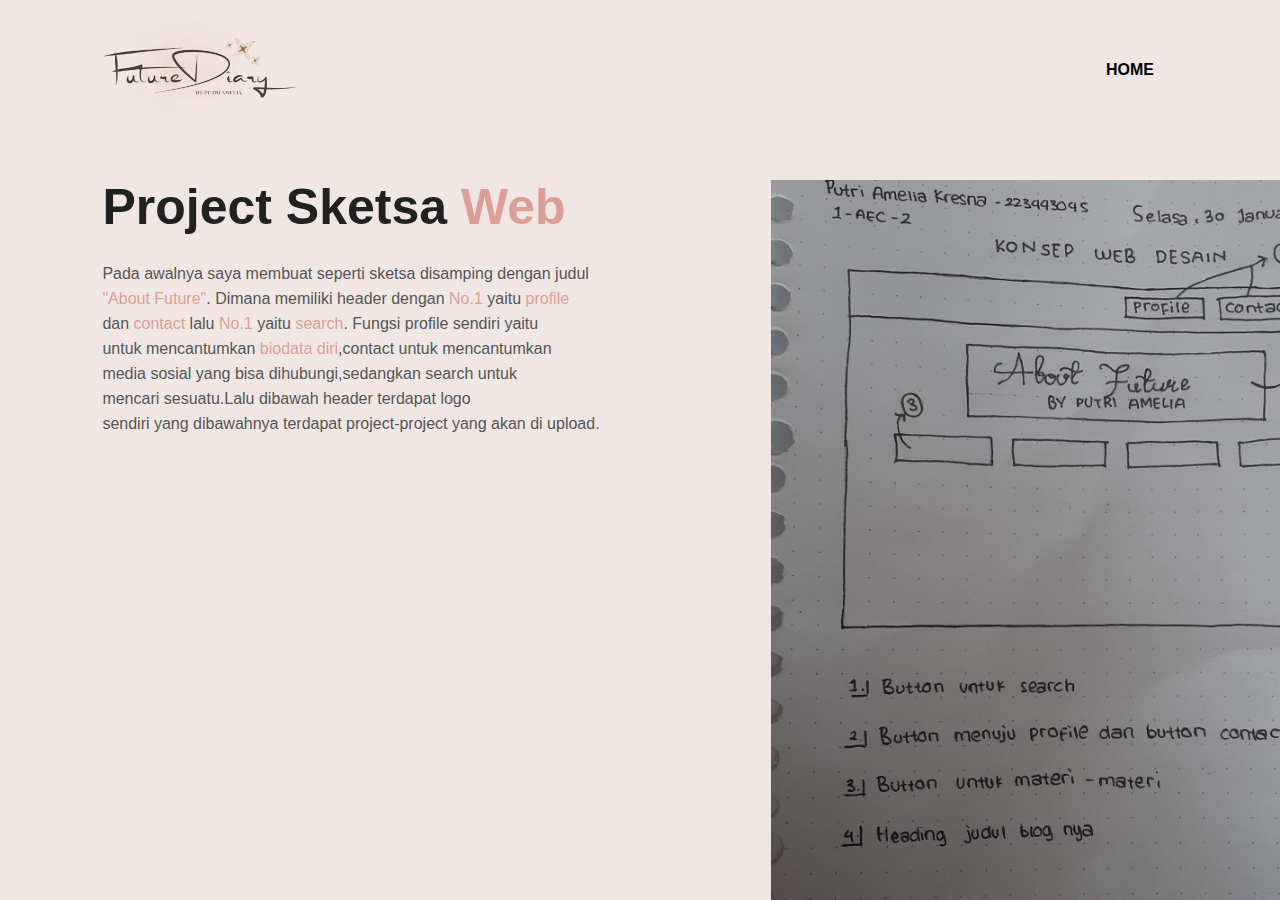
==== Project Sketsa Web.html @ ca409250 "Add files via upload" ====
<!DOCTYPE html>
<html lang="en">
<head>
    <meta charset="UTF-8">
    <meta name="viewport" content="width=device-width, initial-scale=1.0">
    <title>Project Sketsa Web</title>
    <link rel="stylesheet" href="tampilan.css">

    <link rel="preconnect" href="https://fonts.gstatic.com">
    <link href="https://fonts.googleapis.com/css?family=Josefin+Sans:ital,wght@0,100;0 200;0,300;0,400;0,500;0,600;0,700;1,100;1,200; 1,300;1,400;1,500;1,600;1,700&display=swap" rel="stylesheet">
    <link rel="stylesheet" href="https://cdnjs.cloudflare.com/ajax/libs/font-awesome/6.5.1/css/all.min.css" integrity="sha512-DTOQO9RWCH3ppGqcWaEA1BIZOC6xxalwEsw9c2QQeAIftl+Vegovlnee1c9QX4TctnWMn13TZye+giMm8e2LwA==" crossorigin="anonymous" referrerpolicy="no-referrer" />

</head>
<body>
    <section id="laman">
    <div class="hero">
        <nav>
            <img src="Future Diary 3.png" class="logo">
            
            <ul>
                <li><a href="index.html">HOME</a></li>               
            </ul>            
        </nav>

        <div class="detel">
            <h1>Project Sketsa <span>Web</span></h1>
            <p> Pada awalnya saya membuat seperti sketsa disamping dengan judul 
                <br><span>"About Future"</span>. Dimana memiliki header dengan <span>No.1</span> yaitu <span>profile</span>
                <br> dan <span>contact</span> lalu <span>No.1</span> yaitu <span>search</span>. Fungsi profile sendiri yaitu
                <br> untuk mencantumkan <span>biodata diri</span>,contact untuk mencantumkan         
                <br> media sosial yang bisa dihubungi,sedangkan search untuk 
                <br> mencari sesuatu.Lalu dibawah header terdapat logo 
                <br> sendiri yang dibawahnya terdapat project-project yang akan di upload.

            </p>
        </div>

        <div class="images">
            <img src="WhatsApp Image 2024-02-27 at 13.51.39.jpeg" class="photo">
        </div>
    </div>
---- tampilan.css ----
*{
    margin: 0;
    padding: 0;
    font-family: sans-serif;
    box-sizing: border-box;
}

.hero{
    
    max-width: 100%;
    height: 100vh;
    background: #f0e7e5;
}

nav{
    display: flex;
    width: 85%;
    margin: auto;
    padding: 20px 0;
    align-items: center;
    justify-content: space-between;
    
}

nav ul li{
    display: inline-block;
    list-style: none;
    margin: 20px 30px;
    
}

nav ul li a{
    text-decoration: none;
    color: black;
    font-weight: bold;
    
}

nav ul li a:hover{
    color: #c56869;
}

.detel{
    margin-left: 8%;
    margin-top: 3%;
    text-align: justify;
}

.detel h1{
    font-size: 50px;
    color: #212121;
    margin-bottom: 25px;
}

span{
    color: #db9f95;
}

.detel p{
    color: #555;
    line-height: 25px;
    text-align: justify;
}

.images{
    width: 45%;
    height: 80%;
    position: absolute;
    bottom: 0;
    right: 1%;
    
}
.images img{
    height: 100%;
    position: absolute;
    left: 72%;
    bottom: 0;
    transform: translateX(-50%);
}

.gambar {
    width: 45%;
    height: 80%;
    position: absolute;
    bottom: 0;
    right: 700px;
  }

  .gambar img {
    height: 100%;
    position: absolute;
    left: 120%;
    bottom: 0;
    transform: translateX(-50%);
  }
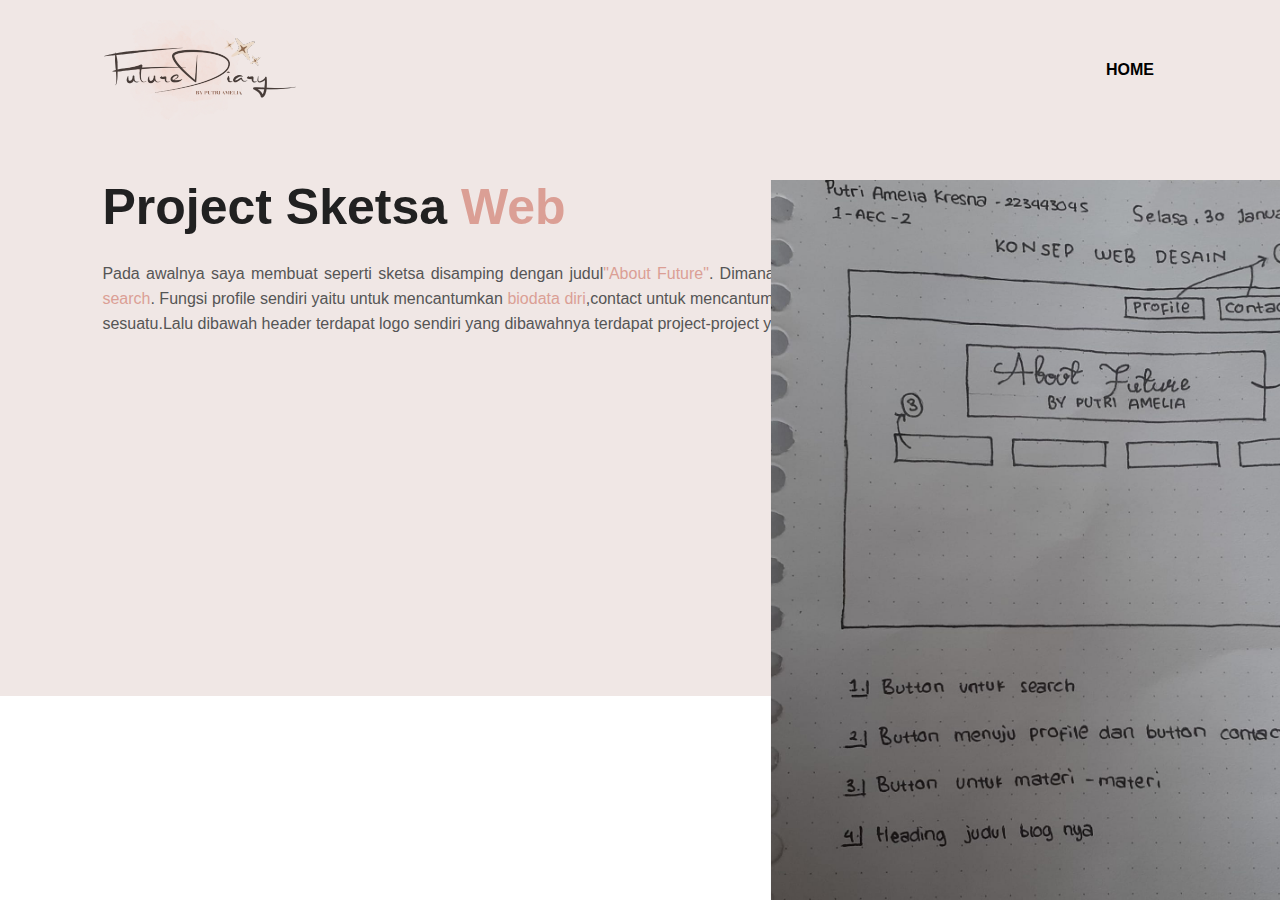
==== commit f05f5c62: "Update Project Sketsa Web.html" ====
--- a/Project Sketsa Web.html
+++ b/Project Sketsa Web.html
@@ -24,15 +24,28 @@
 
         <div class="detel">
             <h1>Project Sketsa <span>Web</span></h1>
-            <p> Pada awalnya saya membuat seperti sketsa disamping dengan judul 
-                <br><span>"About Future"</span>. Dimana memiliki header dengan <span>No.1</span> yaitu <span>profile</span>
-                <br> dan <span>contact</span> lalu <span>No.1</span> yaitu <span>search</span>. Fungsi profile sendiri yaitu
-                <br> untuk mencantumkan <span>biodata diri</span>,contact untuk mencantumkan         
-                <br> media sosial yang bisa dihubungi,sedangkan search untuk 
-                <br> mencari sesuatu.Lalu dibawah header terdapat logo 
-                <br> sendiri yang dibawahnya terdapat project-project yang akan di upload.
-
+            <p> Pada awalnya saya membuat seperti sketsa disamping dengan judul<span>"About Future"</span>. Dimana memiliki header dengan <span>No.1</span> yaitu <span>profile</span>dan <span>contact</span> lalu <span>No.1</span> yaitu <span>search</span>. Fungsi profile sendiri yaitu untuk mencantumkan <span>biodata diri</span>,contact untuk mencantumkan media sosial yang bisa dihubungi,sedangkan search untuk mencari sesuatu.Lalu dibawah header terdapat logo sendiri yang dibawahnya terdapat project-project yang akan di upload.
             </p>
+            <br>
+            <br>
+            <br>
+            <br>
+            <br>
+            <br>
+            <br>
+            <br>
+            <br>
+            <br>
+            <br>
+            <br>
+            <br>
+            <br>
+            <br>
+            <br>
+            <br>
+            <br>
+            <br>
+            <br>
         </div>
 
         <div class="images">
--- a/tampilan.css
+++ b/tampilan.css
@@ -8,7 +8,7 @@
 .hero{
     
     max-width: 100%;
-    height: 100vh;
+    height: auto;
     background: #f0e7e5;
 }
 
@@ -92,4 +92,4 @@
     left: 120%;
     bottom: 0;
     transform: translateX(-50%);
-  }+  }
